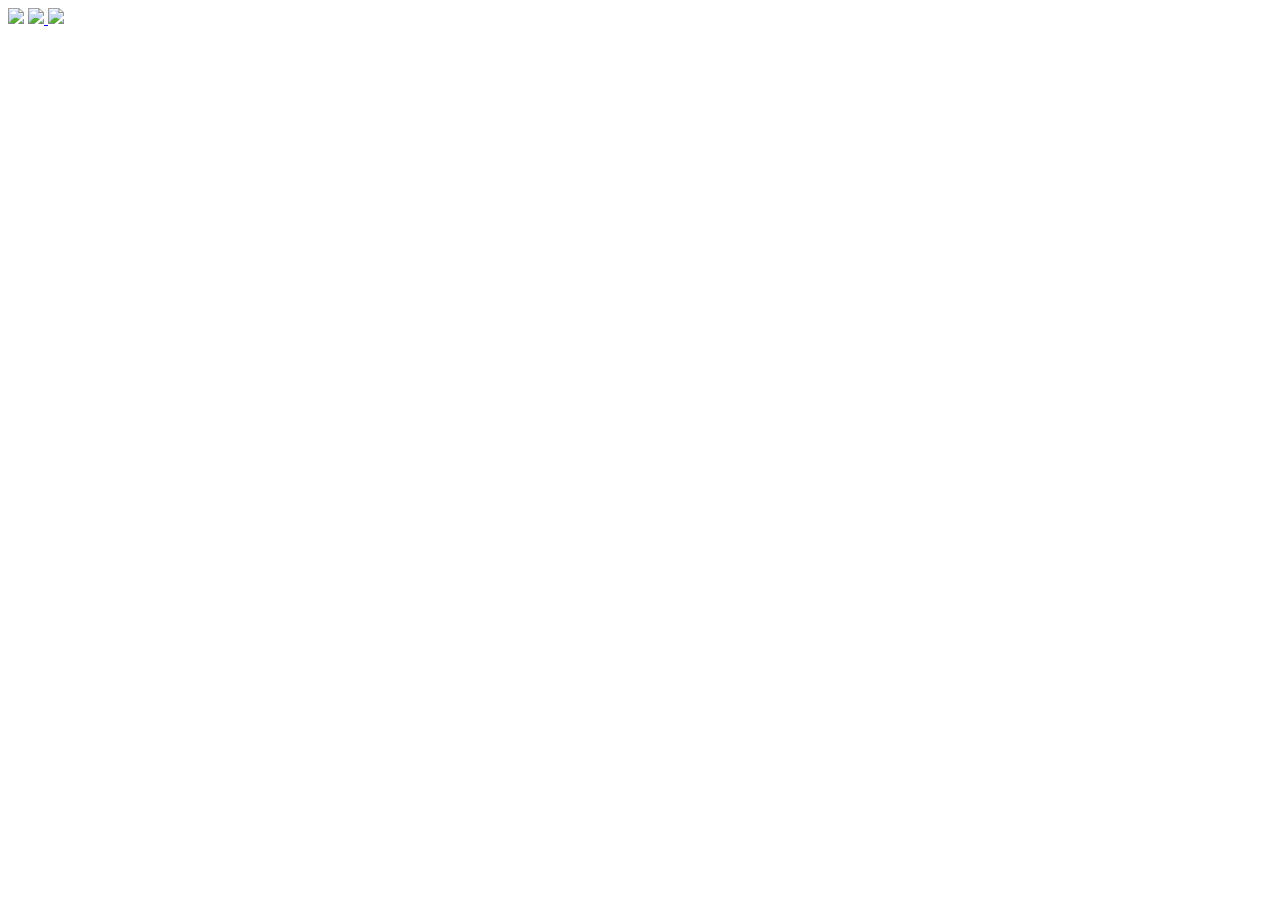
==== MagicPlaylist.Web/views/Home/index.html @ 88f53f0b "Add gateway + deezer" ====
﻿<!doctype html>
<html lang="en">
<head>
    <meta charset="utf-8">
    <title>MagicPlaylist</title>
    <meta name="description" content="Create random playlist on Deezer">
    <meta name="author" content="Nicolas Delfour">
    <link rel="stylesheet" href="Content/Css/styles.css">
</head>

<body>
    <div id="dz-root"></div>
    <div class="shadow">
        <img id="first" class="logo" src="Content/Images/logo.png" />
        <a href="#!" class="dz-login">
            <img id="second" class="logo2 hide" src="Content/Images/logoend.png" />
        </a>
        <img id="third" class="logo3 hide" src="Content/Images/logodone.png" />
    </div>
    <script src="https://ajax.googleapis.com/ajax/libs/jquery/1.12.2/jquery.min.js"></script>
    <script src="http://cdn-files.deezer.com/js/min/dz.js"></script>
    <script src="Content/Js/jQueryRotate.js"></script>
    <script src="Content/Js/magicPlaylist.js"></script>
    


</body>
</html>
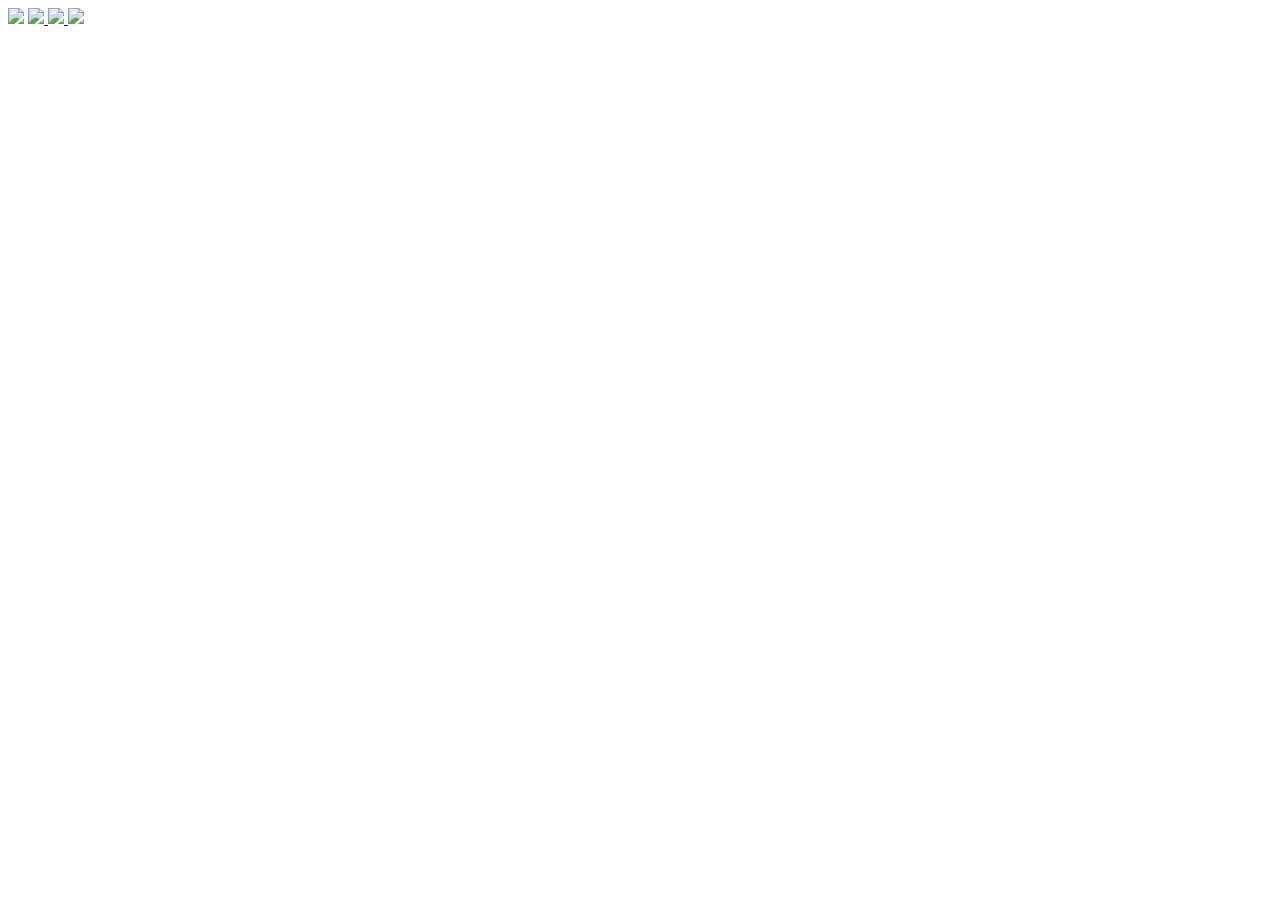
==== commit e7cb285d: "Refactor C# + js" ====
--- a/MagicPlaylist.Web/views/Home/index.html
+++ b/MagicPlaylist.Web/views/Home/index.html
@@ -11,18 +11,18 @@
 <body>
     <div id="dz-root"></div>
     <div class="shadow">
-        <img id="first" class="logo" src="Content/Images/logo.png" />
+        <img id="toInit" class="logo" src="Content/Images/toInit.png" />
         <a href="#!" class="dz-login">
-            <img id="second" class="logo2 hide" src="Content/Images/logoend.png" />
+            <img id="toStart" class="logo hide" src="Content/Images/toStart.png" />
         </a>
-        <img id="third" class="logo3 hide" src="Content/Images/logodone.png" />
+        <a href="#!" class="dz-playlist" target="_blank">
+            <img id="toSuccess" class="logo hide" src="Content/Images/toSuccess.png" />
+        </a>
+        <img id="toError" class="logo hide" src="Content/Images/toError.png" />  
     </div>
     <script src="https://ajax.googleapis.com/ajax/libs/jquery/1.12.2/jquery.min.js"></script>
     <script src="http://cdn-files.deezer.com/js/min/dz.js"></script>
     <script src="Content/Js/jQueryRotate.js"></script>
     <script src="Content/Js/magicPlaylist.js"></script>
-    
-
-
 </body>
 </html>
